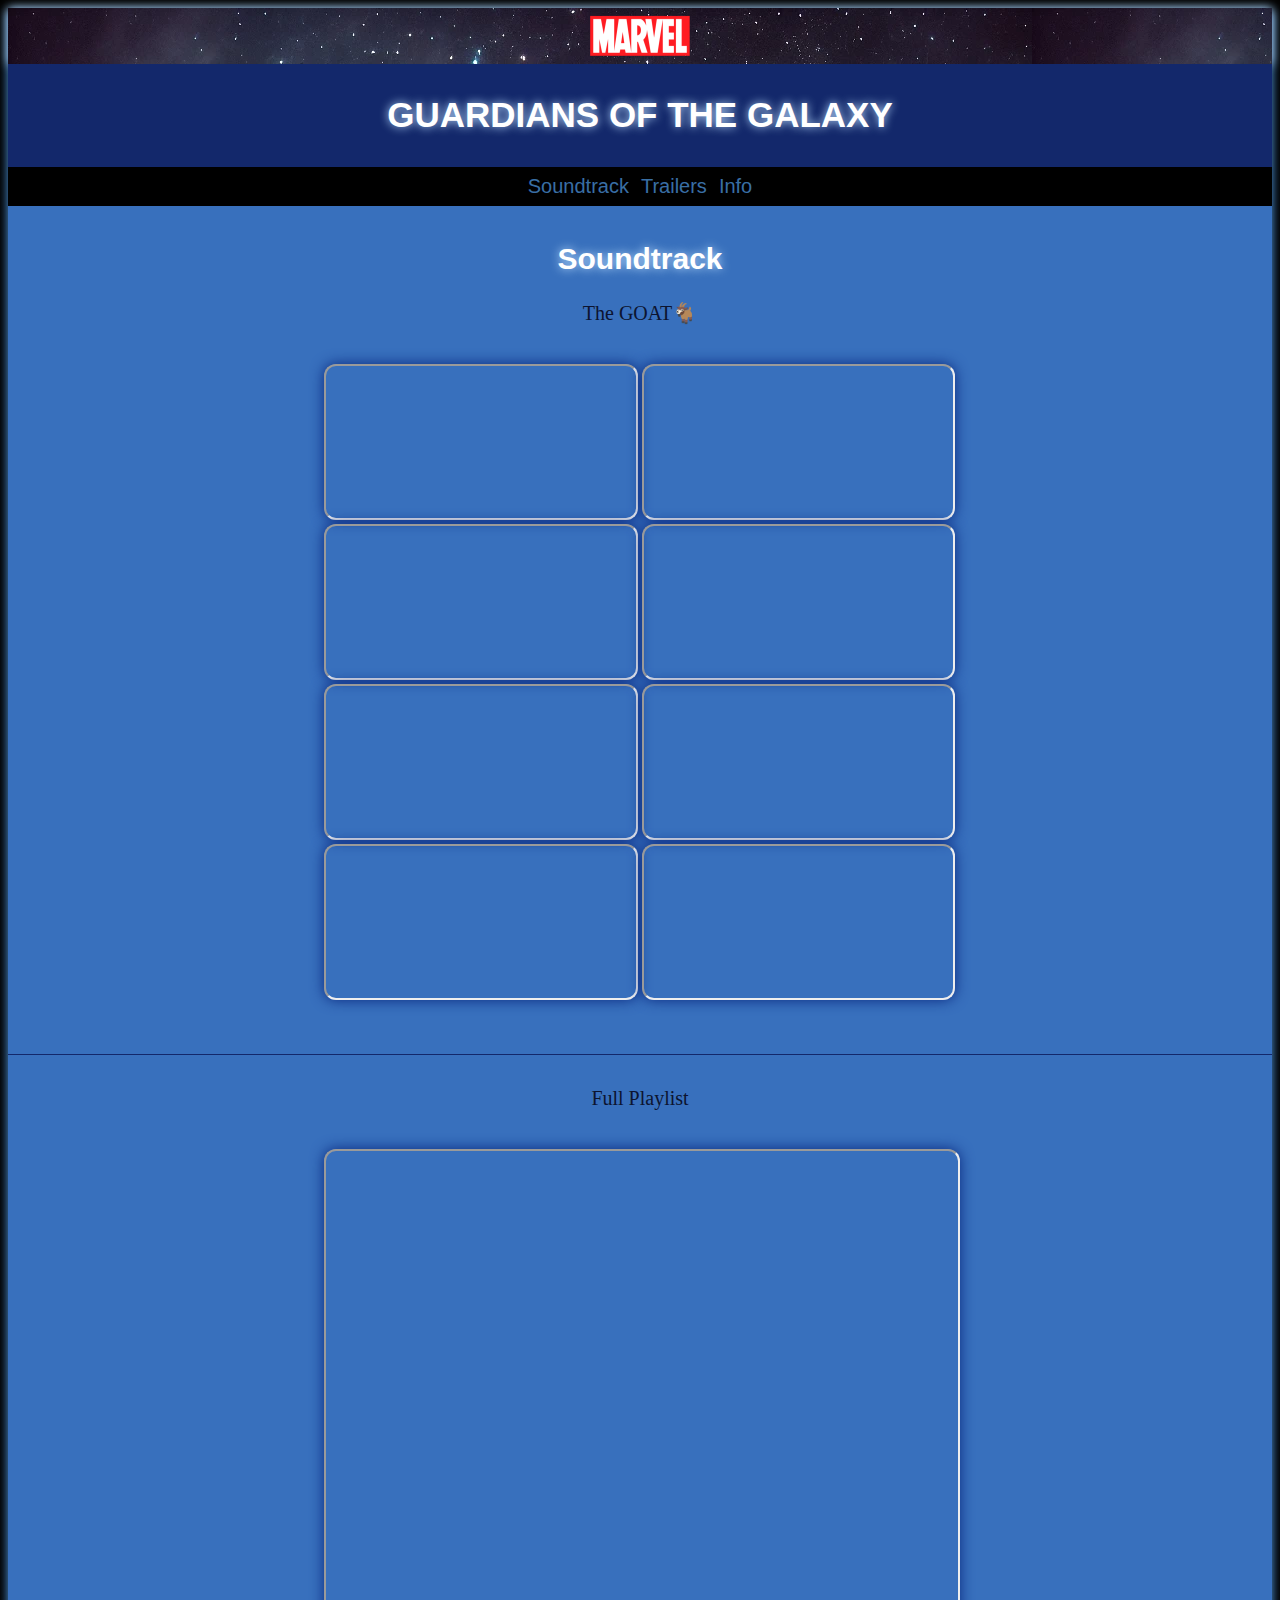
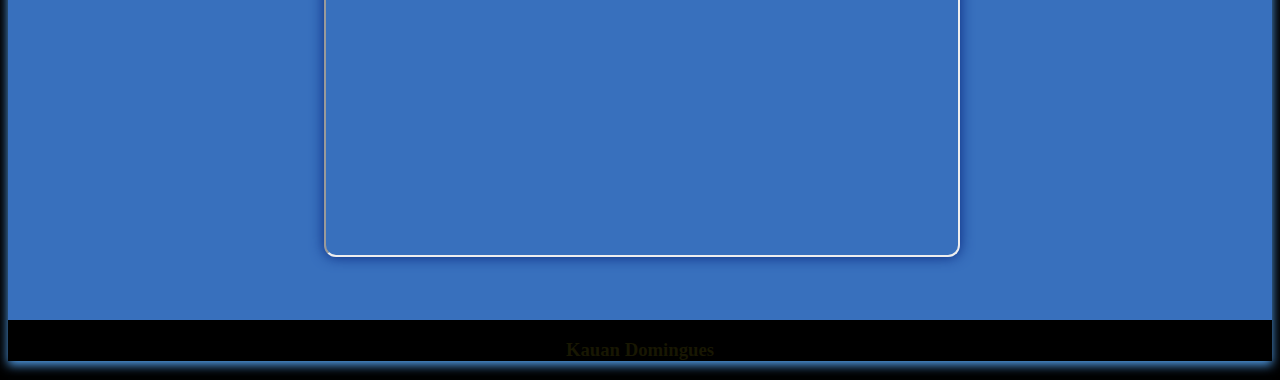
==== index.html @ 1e4c31cb "first version" ====
<html lang="en">

<head>
    <link rel="stylesheet" href="styles.css" />
    <title>Soundtrack - Guardians Of The Galaxy</title>
    <meta name="viewport" content="width=device-width, initial-scale=1.0">

</head>

<body>

    <!--Header Section-->
    <header>
        <img src="logo.png" alt="Marvel Logo">
    </header>

    <!-- Main Section-->
    <main>

        <!-- Guardians of the Galaxy Title-->
        <section class="gotg">
            <h1>Guardians of the Galaxy</h1>
        </section>


        <!-- Navigation Bar-->
        <nav class="buttons">
            <button disabled type="button" onclick="location.href='index.html'">Soundtrack</button>
            <button type="button" onclick="location.href='trailers.html'">Trailers</button>
            <button type="button" onclick="location.href='info.html'">Info</button>

        </nav>

        <!-- Music Section -->
        <section class="musics">

            <h2>Soundtrack</h2>


            <!-- Spotify Embeds for Tracks -->
            <p class="sub">The GOAT&#128016</p>

            <div class="musicsl">
                <iframe style="border-radius:12px"
                    src="https://open.spotify.com/embed/track/7GVUmCP00eSsqc4tzj1sDD?utm_source=generator&theme=0"
                    width="49%" height="152" frameBorder="1" allowfullscreen=""
                    allow="autoplay; clipboard-write; encrypted-media; fullscreen; picture-in-picture"
                    loading="lazy"></iframe>
                <iframe style="border-radius:12px"
                    src="https://open.spotify.com/embed/track/70LcF31zb1H0PyJoS1Sx1r?utm_source=generator&theme=0"
                    width="49%" height="152" frameBorder="1" allowfullscreen=""
                    allow="autoplay; clipboard-write; encrypted-media; fullscreen; picture-in-picture"
                    loading="lazy"></iframe>
                <iframe style="border-radius:12px"
                    src="https://open.spotify.com/embed/track/2RlgNHKcydI9sayD2Df2xp?utm_source=generator&theme=0"
                    width="49%" height="152" frameBorder="1" allowfullscreen=""
                    allow="autoplay; clipboard-write; encrypted-media; fullscreen; picture-in-picture"
                    loading="lazy"></iframe>
                <iframe style="border-radius:12px"
                    src="https://open.spotify.com/embed/track/5e9TFTbltYBg2xThimr0rU?utm_source=generator&theme=0"
                    width="49%" height="152" frameBorder="1" allowfullscreen=""
                    allow="autoplay; clipboard-write; encrypted-media; fullscreen; picture-in-picture"
                    loading="lazy"></iframe>
                <iframe style="border-radius:12px"
                    src="https://open.spotify.com/embed/track/456WNXWhDwYOSf5SpTuqxd?utm_source=generator&theme=0"
                    width="49%" height="152" frameBorder="1" allowfullscreen=""
                    allow="autoplay; clipboard-write; encrypted-media; fullscreen; picture-in-picture"
                    loading="lazy"></iframe>
                <iframe style="border-radius:12px"
                    src="https://open.spotify.com/embed/track/6Ac4NVYYl2U73QiTt11ZKd?utm_source=generator&theme=0"
                    width="49%" height="152" frameBorder="1" allowfullscreen=""
                    allow="autoplay; clipboard-write; encrypted-media; fullscreen; picture-in-picture"
                    loading="lazy"></iframe>
                <iframe style="border-radius:12px"
                    src="https://open.spotify.com/embed/track/5T8EDUDqKcs6OSOwEsfqG7?utm_source=generator&theme=0"
                    width="49%" height="152" frameBorder="1" allowfullscreen=""
                    allow="autoplay; clipboard-write; encrypted-media; fullscreen; picture-in-picture" loading="lazy"></iframe>
                    </style></iframe>
                <iframe style="border-radius:12px"
                    src="https://open.spotify.com/embed/track/2OSfEYKhlSsLx6vn4O75RK?utm_source=generator&theme=0"
                    width="49%" height="152" frameBorder="1" allowfullscreen=""
                    allow="autoplay; clipboard-write; encrypted-media; fullscreen; picture-in-picture"
                    loading="lazy"></iframe>

            </div>
            <!-- Add more Spotify embeds as needed -->

            <!-- Full Playlist Section -->
        </section>

        <section class="bottom">
            <p class="sub">Full Playlist</p>

            <div class="playlist">
                <iframe style="border-radius:12px"
                    src="https://open.spotify.com/embed/playlist/36NMhpq6exkxnETYgZK1OJ?utm_source=generator&theme=0"
                    width="100%" height="704" frameBorder="30" allowfullscreen="no"
                    allow="autoplay; clipboard-write; encrypted-media; fullscreen; picture-in-picture"
                    loading="lazy"></iframe>
            </div>
        </section>

    </main>

    <!-- Footer Section -->
    <footer>
        <h3>Kauan Domingues</h3>
    </footer>

</body>

</html>
---- styles.css ----
body {
    background: black;
    color: black;
    box-shadow: 0 4px 10px #529EE9;
}

header {
    background-image: url(Galaxy.webp);
    color: #3870BD;
    box-shadow: 0 4px 10px #529EE9;
    display: flex;
    justify-content: center;
    box-shadow: 0 0 10px #bbdeff;
}

.buttons {
    display: flex;
    justify-content: center;
    padding: 7px;
    transition: opacity 0.3s ease;
}

.buttons button {
    opacity: 0.7;
    font-size: 20px;
    color: #529EE9;
    background: none;
    border: none;
}

.buttons button:hover {
    text-shadow: 0 0 10px #bbdeff;
    opacity: 1;
}

.gotg {
    padding-bottom: 1px;
    background: #13286B;
    display: flex;
    justify-content: center;
}

.bottom {
    background: #3870BD;
    padding-top: 1%;
    padding-left: 25%;
    padding-right: 25%;
    padding-bottom: 5%;
    border-top: solid #13286B 1px;
    justify-content: center;
}

.bottom iframe{
    box-shadow: 0 0 14px #0a2980;
    
}

.musics {
    background: #3870BD;
    padding-top: 1px;
    padding-left: 25%;
    padding-right: 25%;
    padding-bottom: 50px;
    justify-content: center;
}

.musicsl {
    width: 100%;
    gap: 10px;
}


.musicsl iframe{
    box-shadow: 0 0 14px #0a2980;
}


/*Headings*/
h1 {
    font-size: 35px;
    font-family: 'Trebuchet MS', 'Lucida Sans Unicode', 'Lucida Grande', 'Lucida Sans', Arial, sans-serif;
    text-align: center;
    text-transform: uppercase;
    line-height: 1;
    text-shadow: -2px 2px #AB7D41;
    color: #ffffff;
    padding-top: 10px;
    padding-bottom: 10px;
    text-shadow: 0 0 10px #bbdeff;
}

h2 {
    font-size: 30px;
    font-family: 'Trebuchet MS', 'Lucida Sans Unicode', 'Lucida Grande', 'Lucida Sans', Arial, sans-serif;
    text-align: center;
    text-shadow: 0 0 10px #bbdeff;
    color: white;
    padding-top: 10px;
}

h3 {
    text-align: center;
    color: #181702;
}


.sub {
    justify-content: center;
    font-size: 20px;
    color: #0c1430;
    text-align: center;
    padding-bottom: 3%;
    
}

/*From here, styles trailers*/

.trailers-lettering {
    justify-content: center;
    background: #3870BD;
    padding: 1px;
}

.trailers {
    display: flex;
    padding-top: 5px;
    padding-bottom: 50px;
    background: #3870BD;
    justify-content: center;
}

.videos img {
    height: 300px;
    overflow-x: auto;
    opacity: 1;
}

.videos img:hover {
    opacity: 0.7;
    border: solid #529EE9 3px;
    border-radius: 2px;
    text-shadow: 0 0 10px #9fa7e9;
}

.movie-description {
    color: #8cc5ff;
    font-size: 23px;
    text-align: center;
    text-shadow: 0 0 10px #bbdeff;
}

.info-text-section {
    padding-bottom: 50px;
}

.text-info {
    padding-top: 20px;
    justify-content: center;
    color: #8cc5ff;
    font-size: 23px;
    text-align: center;
    padding-left: 30%;
    padding-right: 30%;
    text-shadow: 0 0 10px #bbdeff;
}
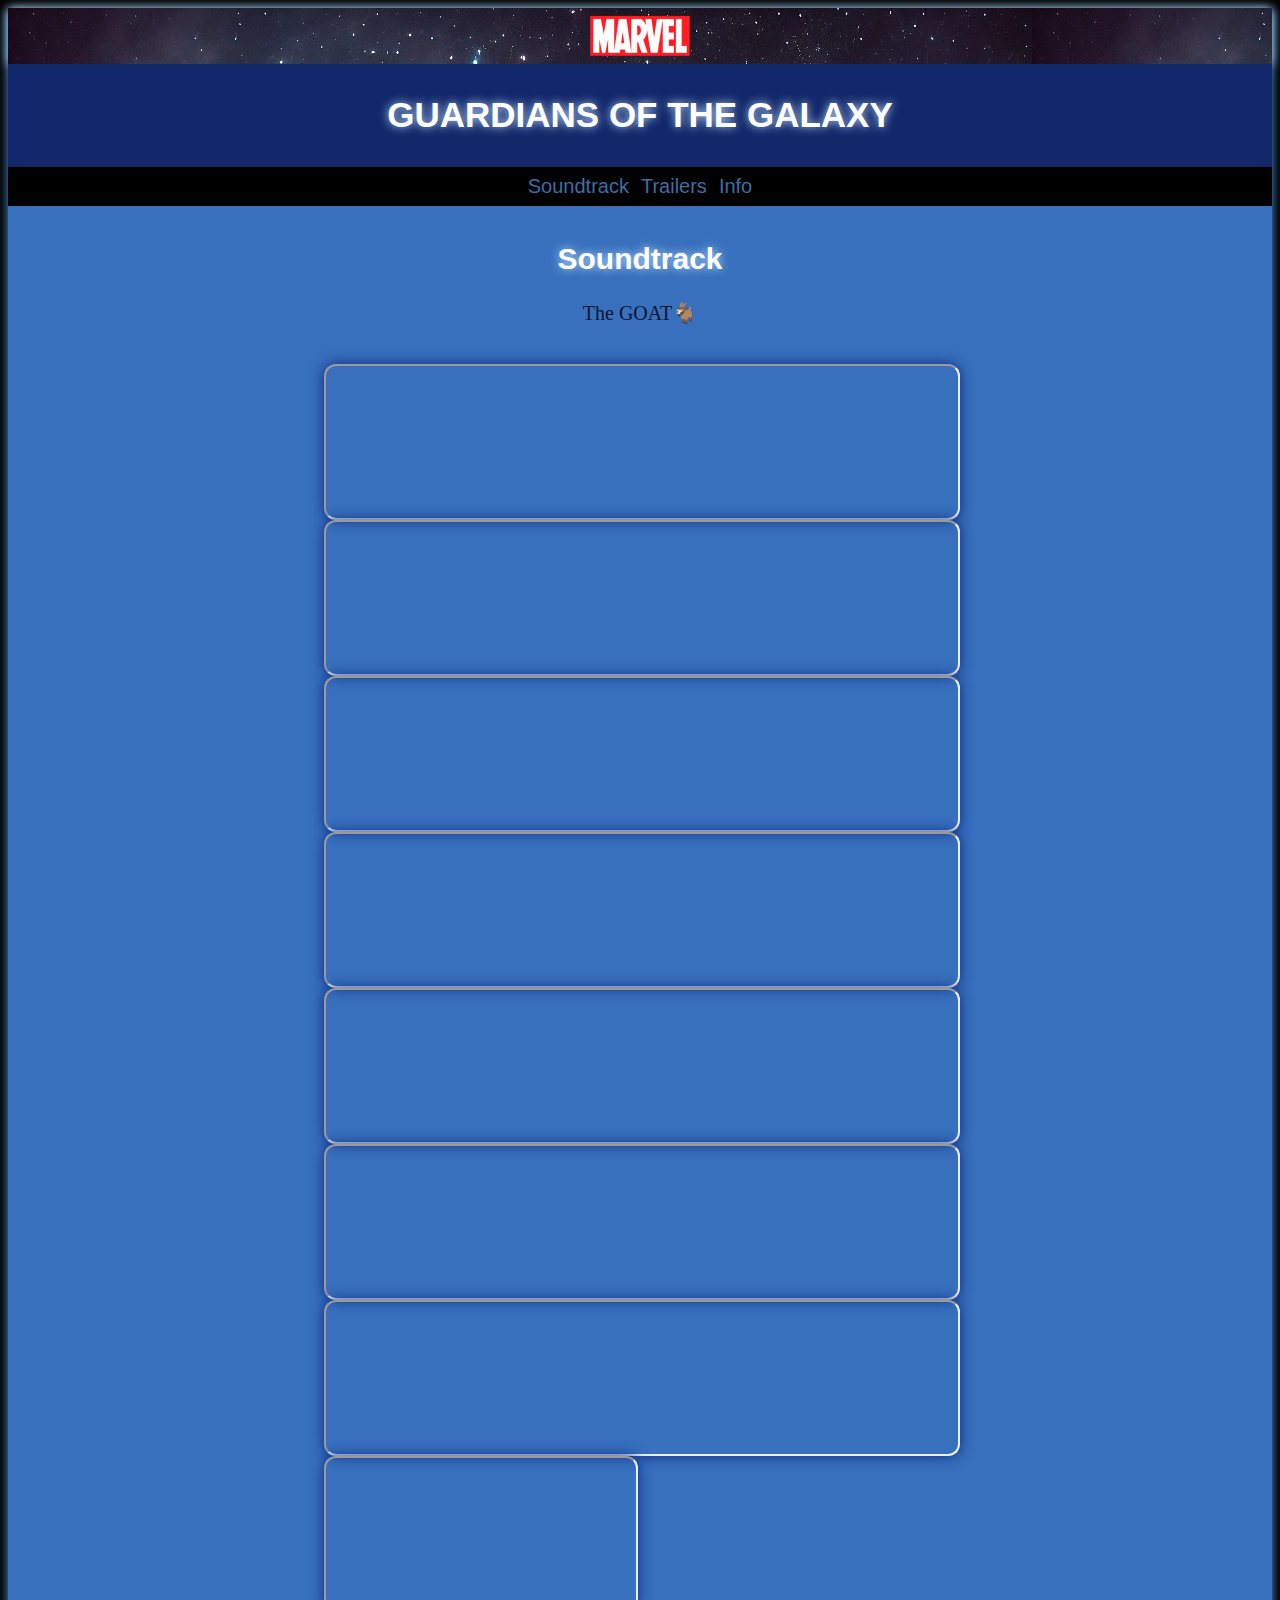
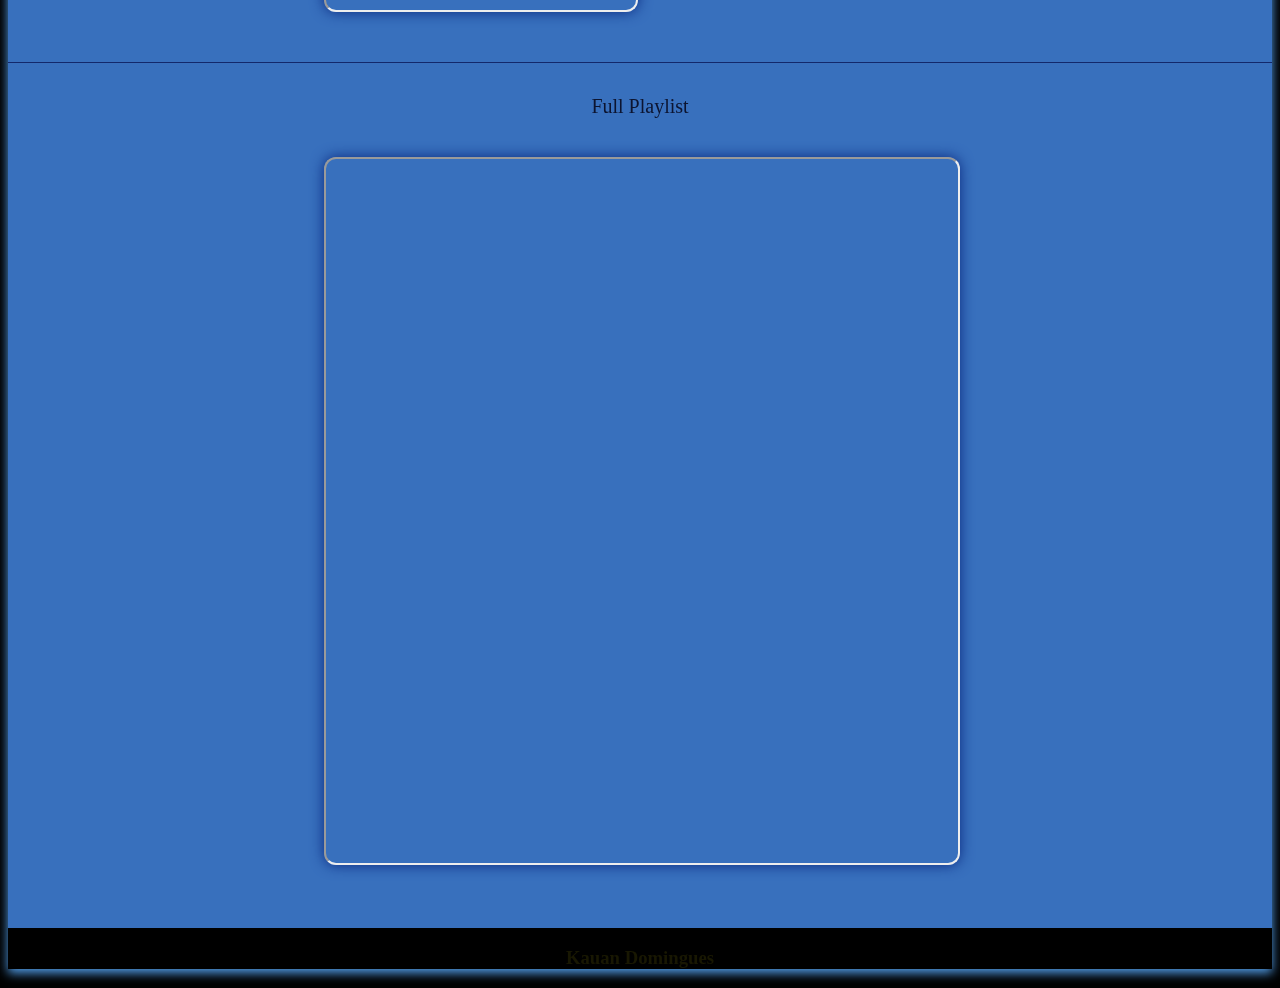
==== commit 1772297f: "second version" ====
--- a/index.html
+++ b/index.html
@@ -43,37 +43,37 @@
             <div class="musicsl">
                 <iframe style="border-radius:12px"
                     src="https://open.spotify.com/embed/track/7GVUmCP00eSsqc4tzj1sDD?utm_source=generator&theme=0"
-                    width="49%" height="152" frameBorder="1" allowfullscreen=""
+                    width="100%" height="152" frameBorder="1" allowfullscreen=""
                     allow="autoplay; clipboard-write; encrypted-media; fullscreen; picture-in-picture"
                     loading="lazy"></iframe>
                 <iframe style="border-radius:12px"
                     src="https://open.spotify.com/embed/track/70LcF31zb1H0PyJoS1Sx1r?utm_source=generator&theme=0"
-                    width="49%" height="152" frameBorder="1" allowfullscreen=""
+                    width="100%" height="152" frameBorder="1" allowfullscreen=""
                     allow="autoplay; clipboard-write; encrypted-media; fullscreen; picture-in-picture"
                     loading="lazy"></iframe>
                 <iframe style="border-radius:12px"
                     src="https://open.spotify.com/embed/track/2RlgNHKcydI9sayD2Df2xp?utm_source=generator&theme=0"
-                    width="49%" height="152" frameBorder="1" allowfullscreen=""
+                    width="100%" height="152" frameBorder="1" allowfullscreen=""
                     allow="autoplay; clipboard-write; encrypted-media; fullscreen; picture-in-picture"
                     loading="lazy"></iframe>
                 <iframe style="border-radius:12px"
                     src="https://open.spotify.com/embed/track/5e9TFTbltYBg2xThimr0rU?utm_source=generator&theme=0"
-                    width="49%" height="152" frameBorder="1" allowfullscreen=""
+                    width="100%" height="152" frameBorder="1" allowfullscreen=""
                     allow="autoplay; clipboard-write; encrypted-media; fullscreen; picture-in-picture"
                     loading="lazy"></iframe>
                 <iframe style="border-radius:12px"
                     src="https://open.spotify.com/embed/track/456WNXWhDwYOSf5SpTuqxd?utm_source=generator&theme=0"
-                    width="49%" height="152" frameBorder="1" allowfullscreen=""
+                    width="100%" height="152" frameBorder="1" allowfullscreen=""
                     allow="autoplay; clipboard-write; encrypted-media; fullscreen; picture-in-picture"
                     loading="lazy"></iframe>
                 <iframe style="border-radius:12px"
                     src="https://open.spotify.com/embed/track/6Ac4NVYYl2U73QiTt11ZKd?utm_source=generator&theme=0"
-                    width="49%" height="152" frameBorder="1" allowfullscreen=""
+                    width="100%" height="152" frameBorder="1" allowfullscreen=""
                     allow="autoplay; clipboard-write; encrypted-media; fullscreen; picture-in-picture"
                     loading="lazy"></iframe>
                 <iframe style="border-radius:12px"
                     src="https://open.spotify.com/embed/track/5T8EDUDqKcs6OSOwEsfqG7?utm_source=generator&theme=0"
-                    width="49%" height="152" frameBorder="1" allowfullscreen=""
+                    width="100%" height="152" frameBorder="1" allowfullscreen=""
                     allow="autoplay; clipboard-write; encrypted-media; fullscreen; picture-in-picture" loading="lazy"></iframe>
                     </style></iframe>
                 <iframe style="border-radius:12px"
@@ -109,4 +109,4 @@
 
 </body>
 
-</html>+</html>
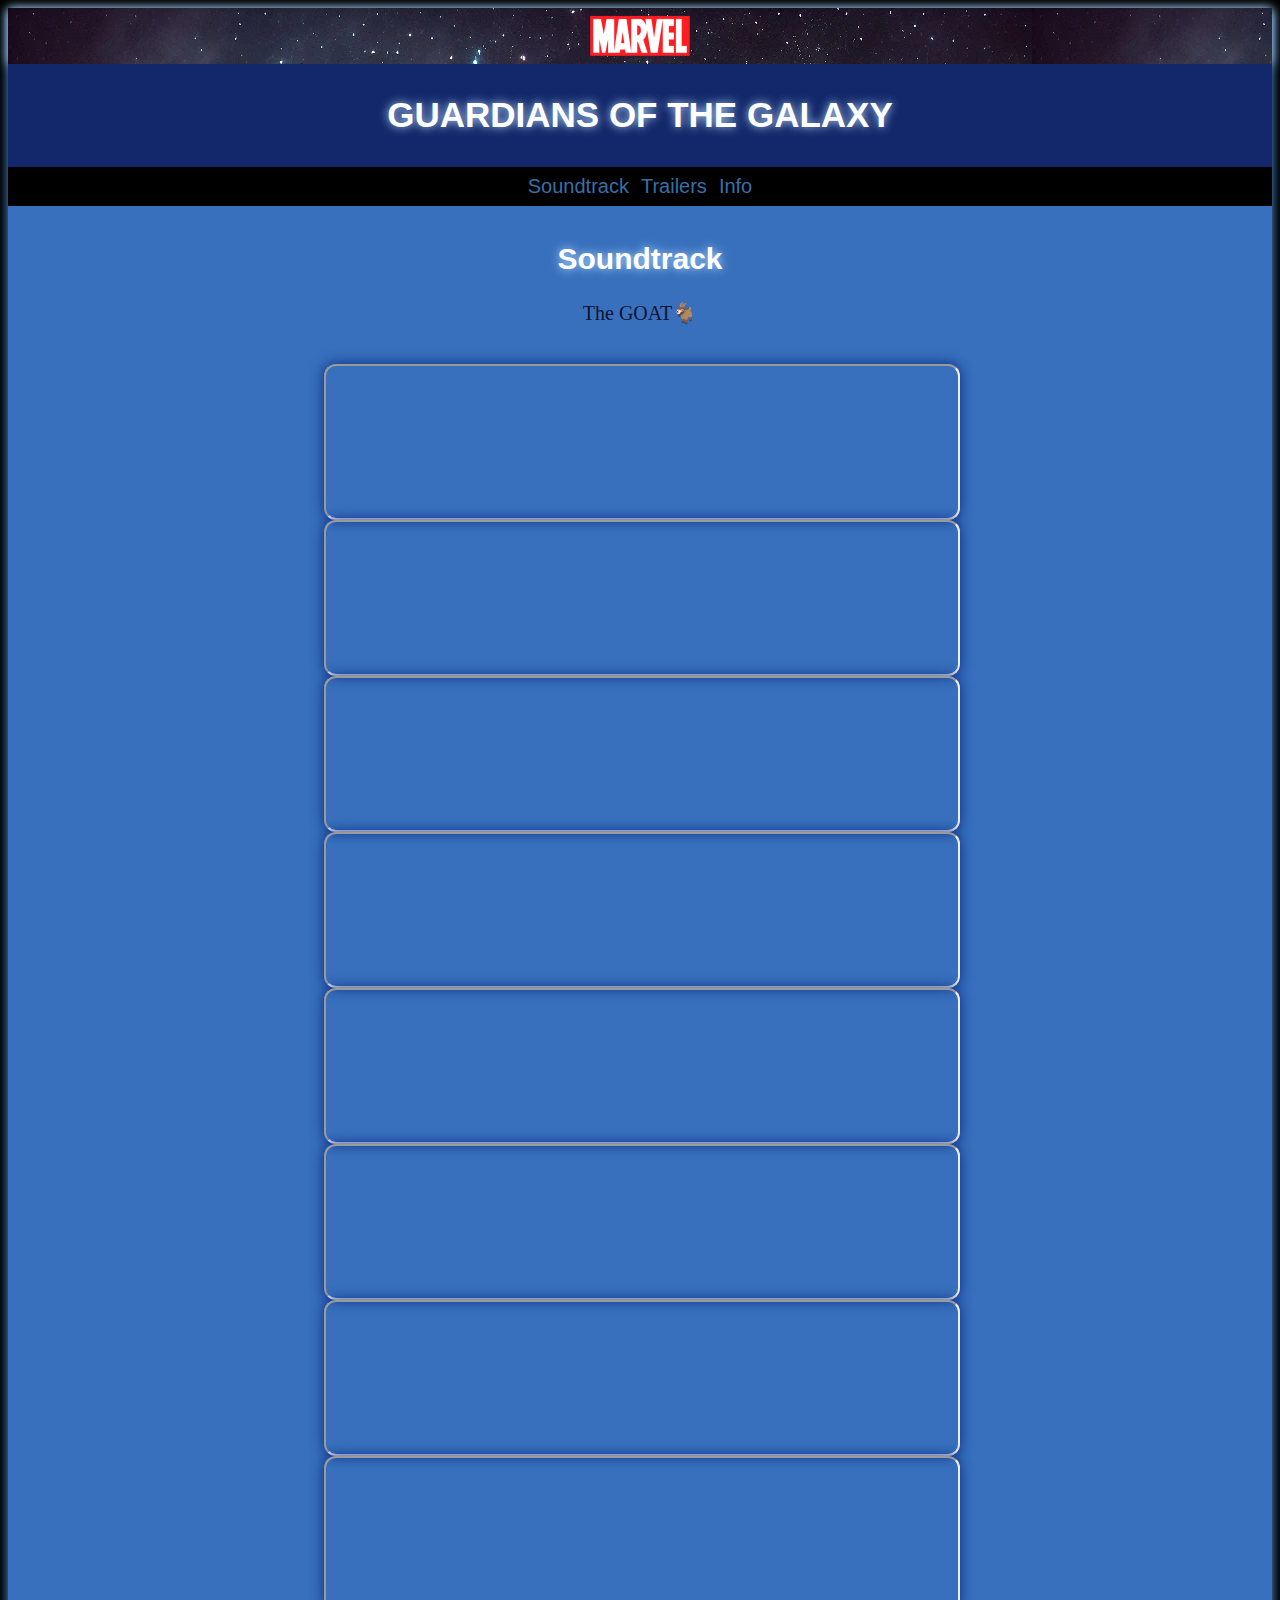
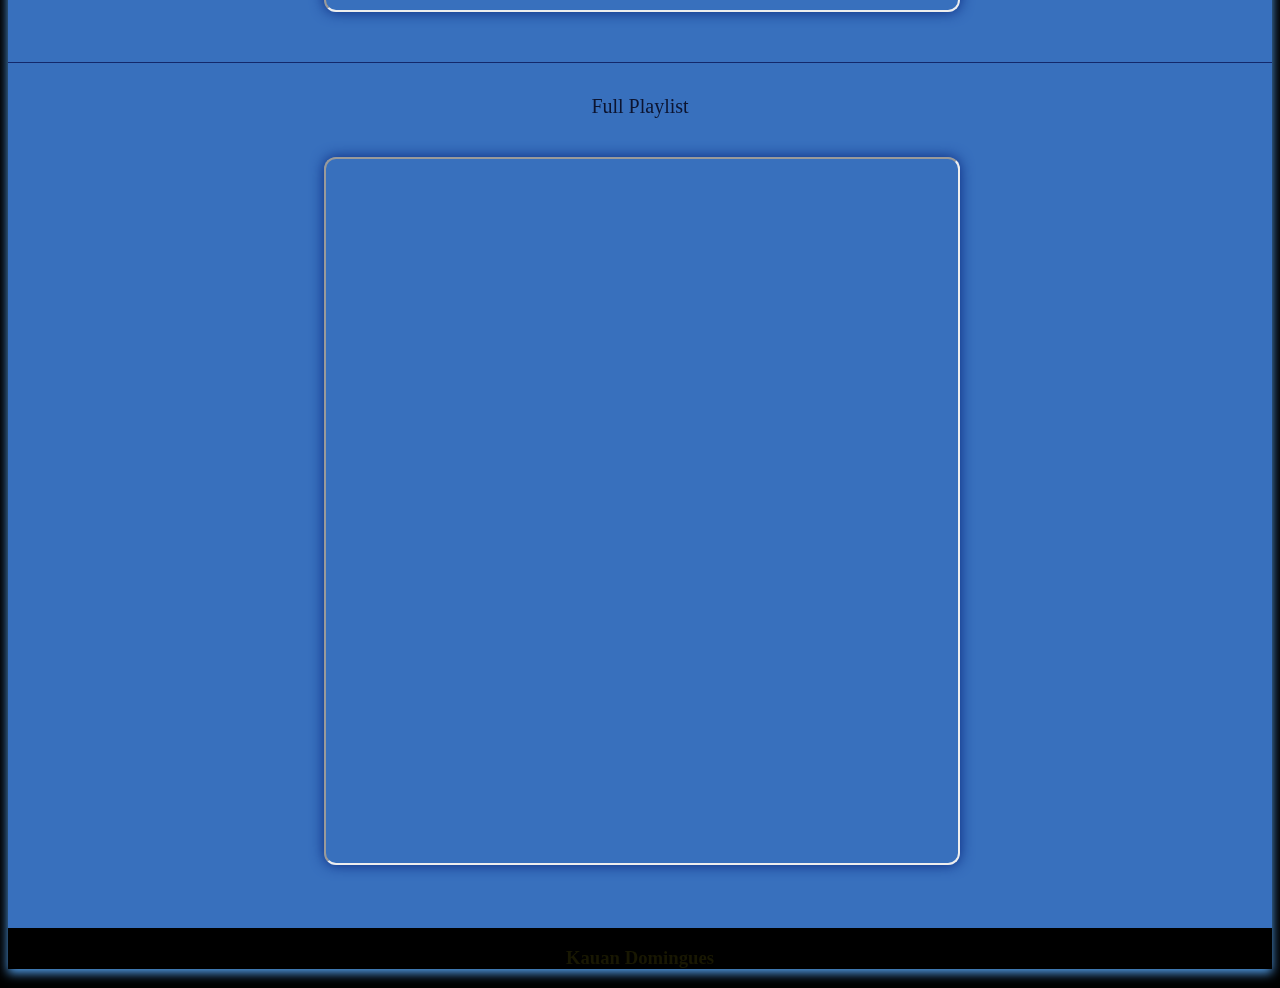
==== commit 6694bcab: "third version" ====
--- a/index.html
+++ b/index.html
@@ -78,7 +78,7 @@
                     </style></iframe>
                 <iframe style="border-radius:12px"
                     src="https://open.spotify.com/embed/track/2OSfEYKhlSsLx6vn4O75RK?utm_source=generator&theme=0"
-                    width="49%" height="152" frameBorder="1" allowfullscreen=""
+                    width="100%" height="152" frameBorder="1" allowfullscreen=""
                     allow="autoplay; clipboard-write; encrypted-media; fullscreen; picture-in-picture"
                     loading="lazy"></iframe>
 
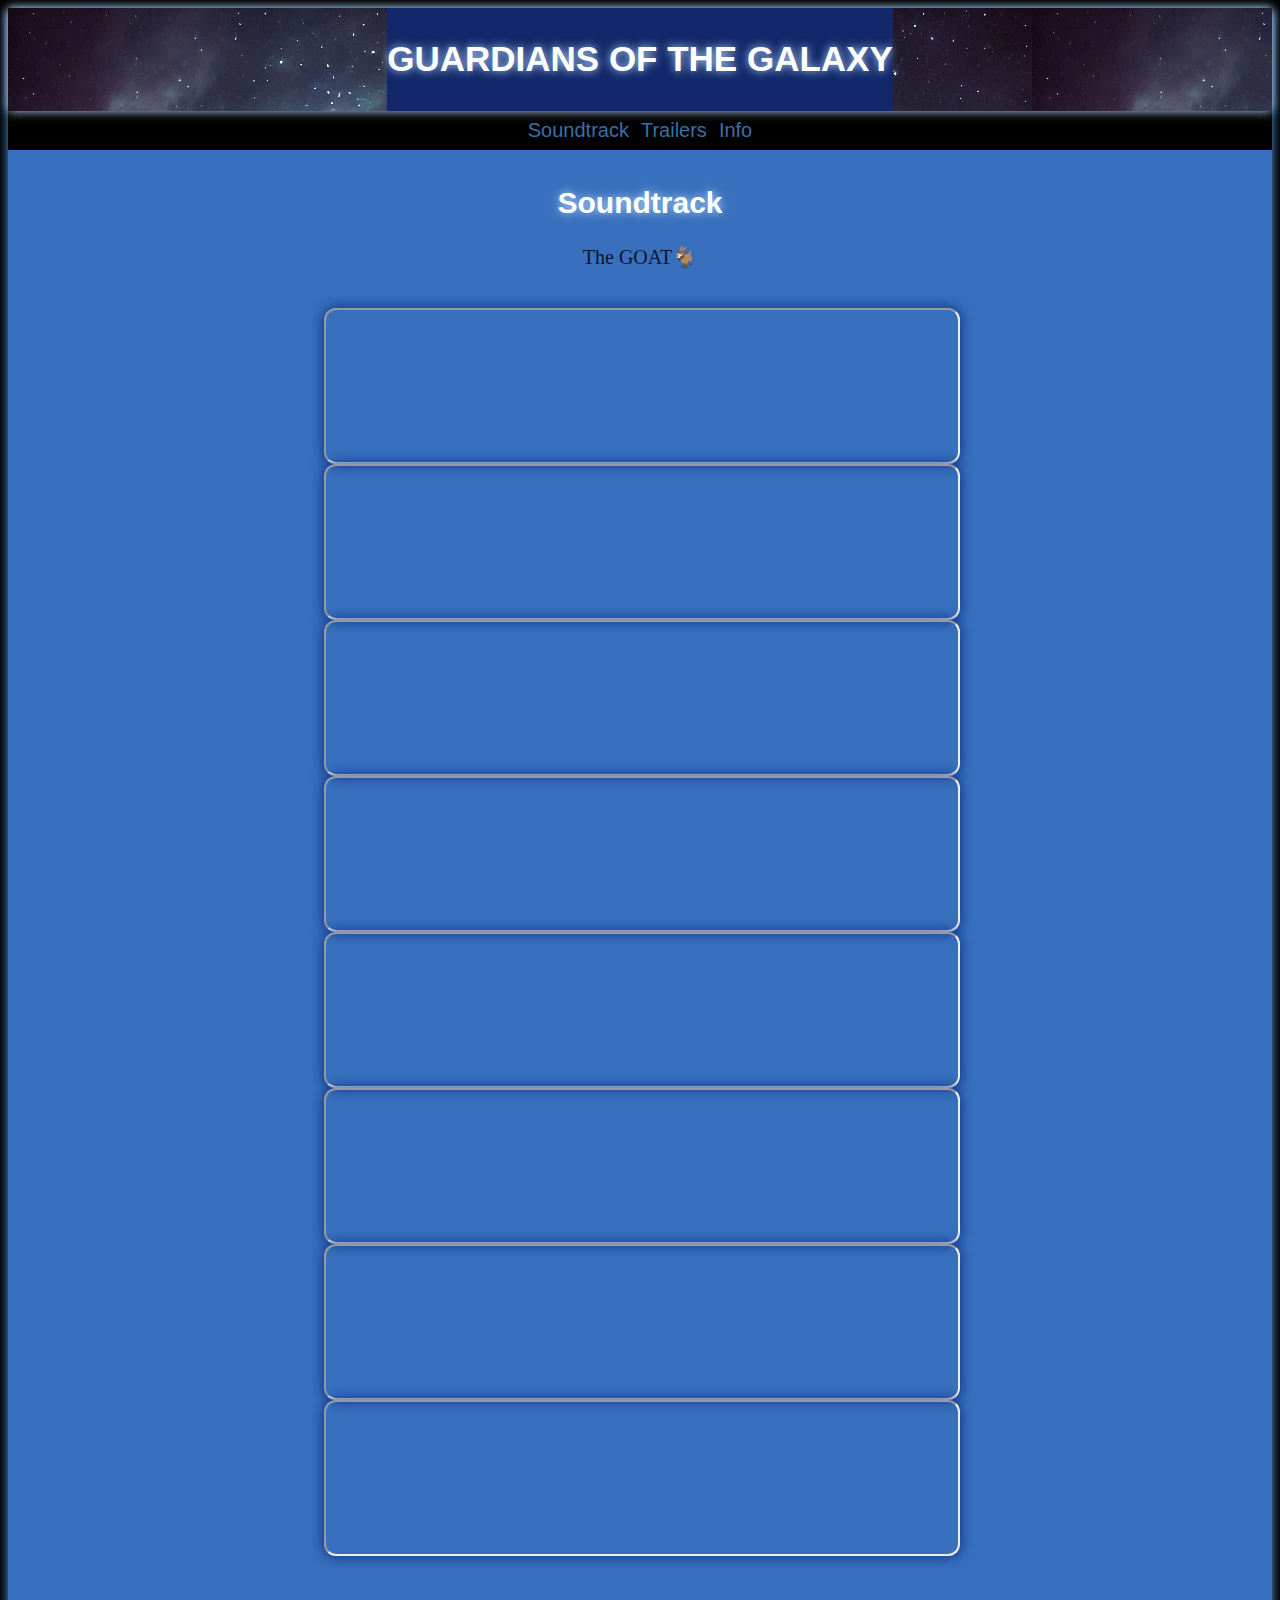
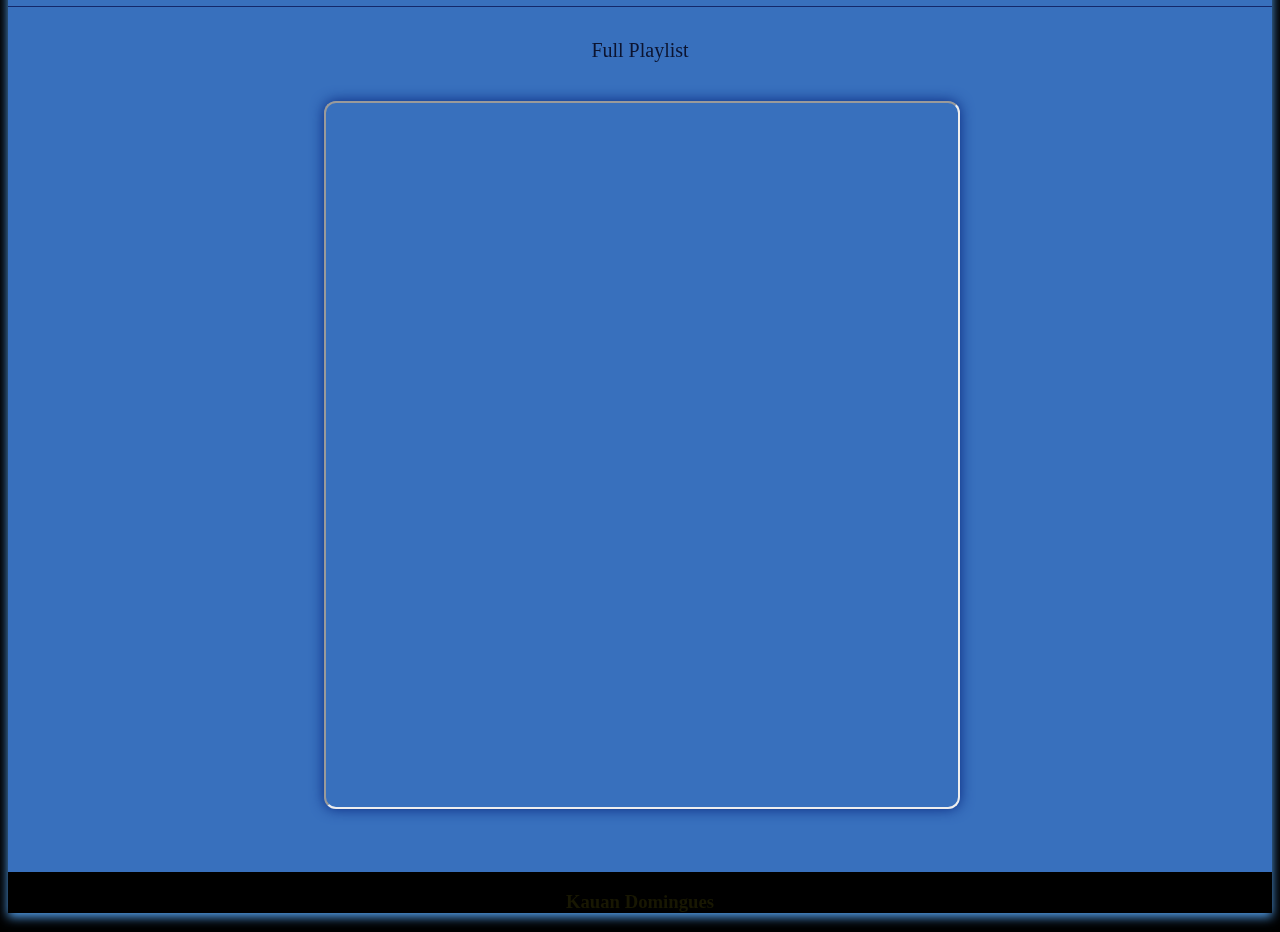
==== commit 1537cdb7: "Update index.html" ====
--- a/index.html
+++ b/index.html
@@ -11,16 +11,13 @@
 
     <!--Header Section-->
     <header>
-        <img src="logo.png" alt="Marvel Logo">
+        <section class="gotg">
+            <h1>Guardians of the Galaxy</h1>
+        </section>
     </header>
 
     <!-- Main Section-->
     <main>
-
-        <!-- Guardians of the Galaxy Title-->
-        <section class="gotg">
-            <h1>Guardians of the Galaxy</h1>
-        </section>
 
 
         <!-- Navigation Bar-->
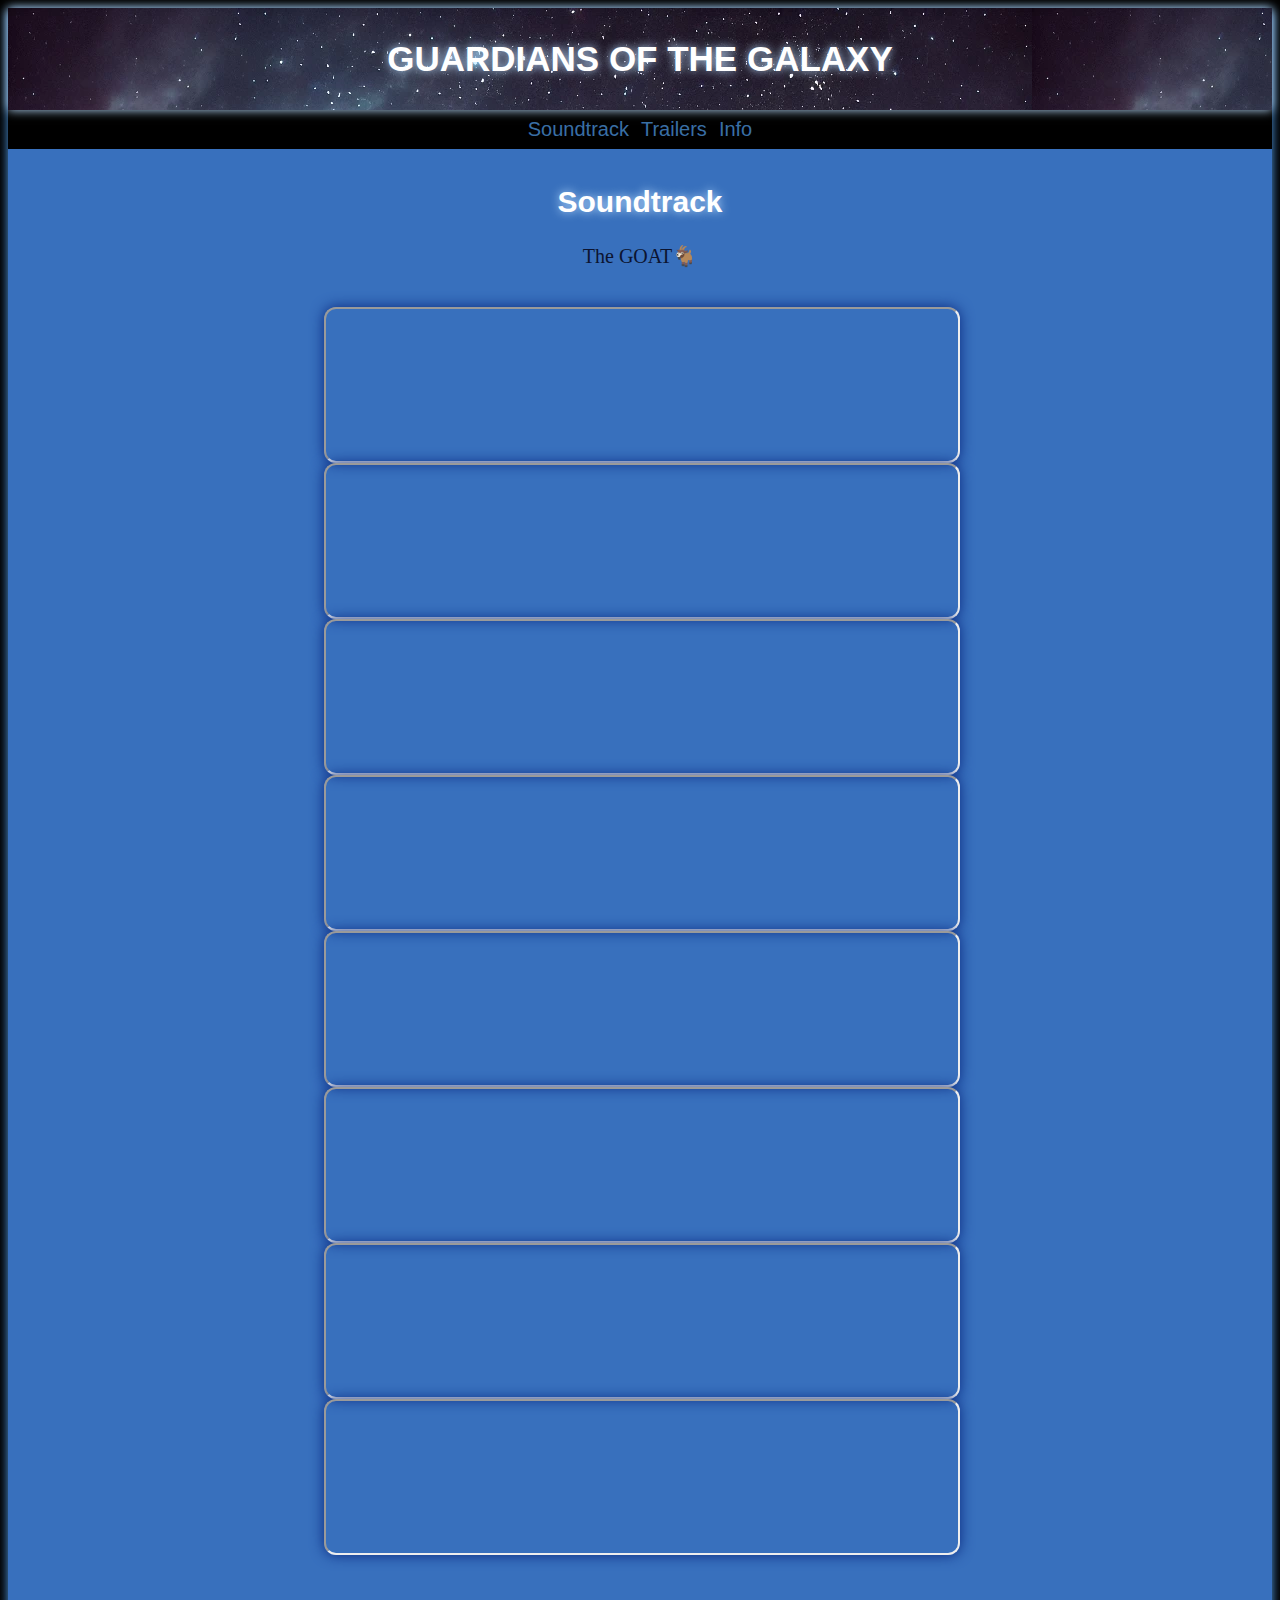
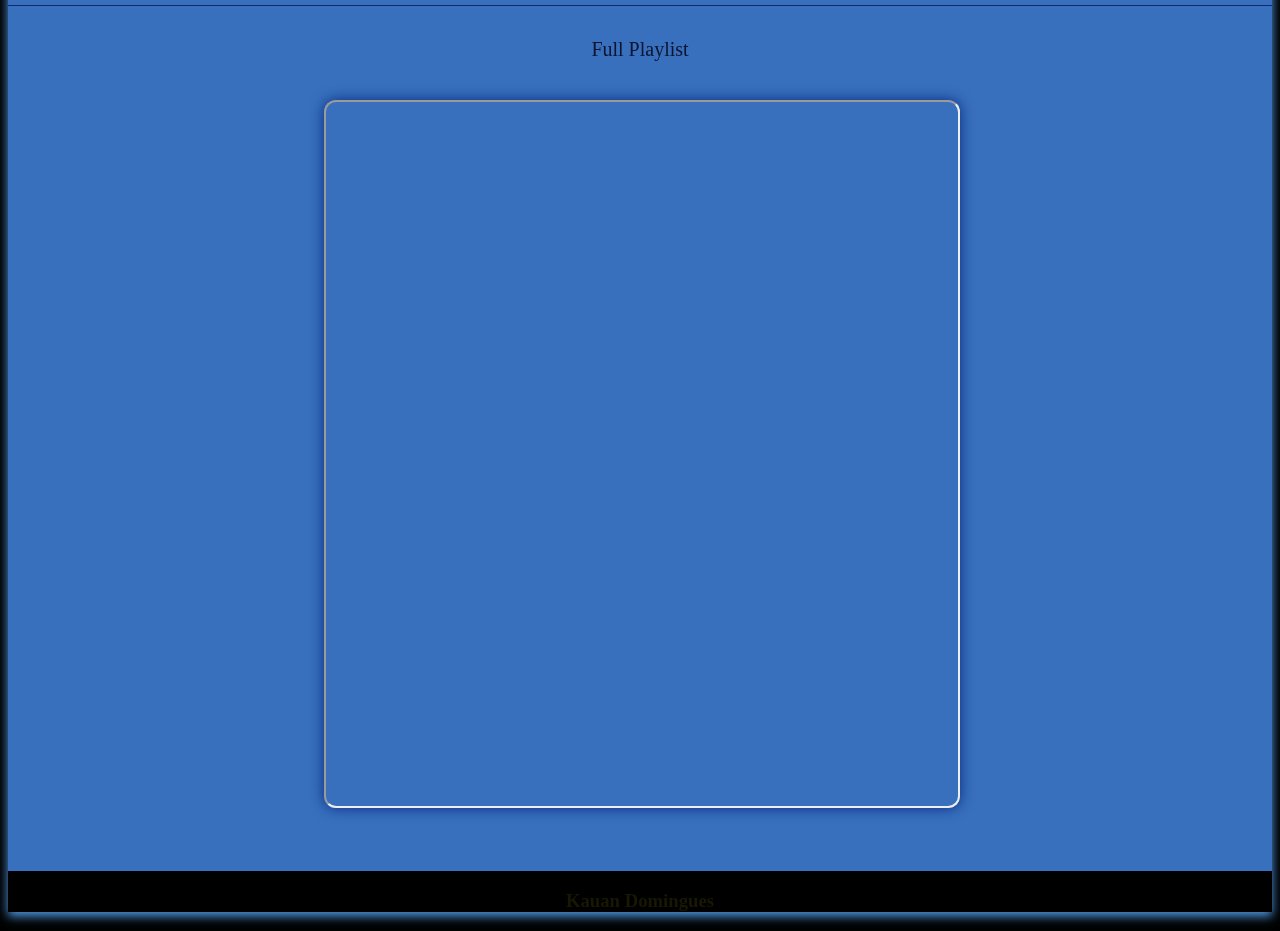
==== commit 4d943d8f: "Update index.html" ====
--- a/index.html
+++ b/index.html
@@ -11,9 +11,7 @@
 
     <!--Header Section-->
     <header>
-        <section class="gotg">
             <h1>Guardians of the Galaxy</h1>
-        </section>
     </header>
 
     <!-- Main Section-->
--- a/styles.css
+++ b/styles.css
@@ -31,13 +31,6 @@
 .buttons button:hover {
     text-shadow: 0 0 10px #bbdeff;
     opacity: 1;
-}
-
-.gotg {
-    padding-bottom: 1px;
-    background: #13286B;
-    display: flex;
-    justify-content: center;
 }
 
 .bottom {
@@ -162,4 +155,4 @@
     padding-left: 30%;
     padding-right: 30%;
     text-shadow: 0 0 10px #bbdeff;
-}+}
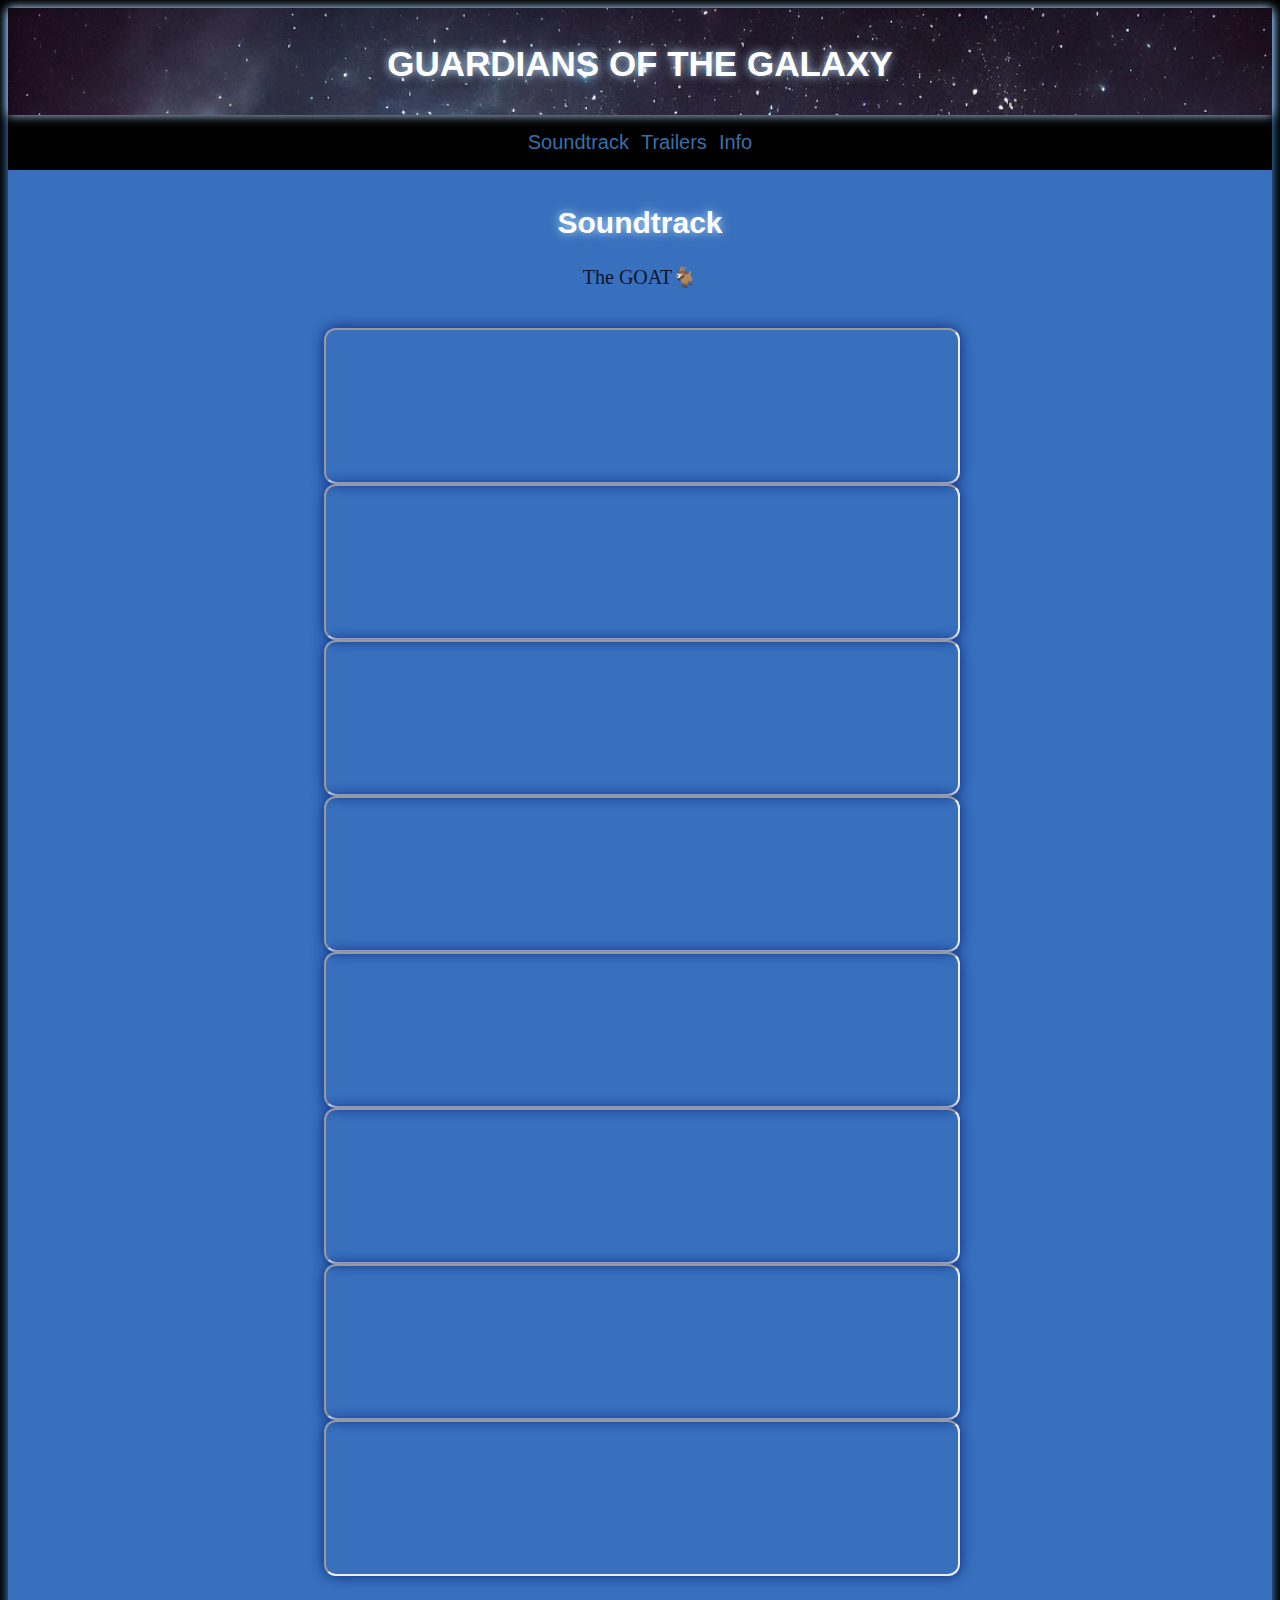
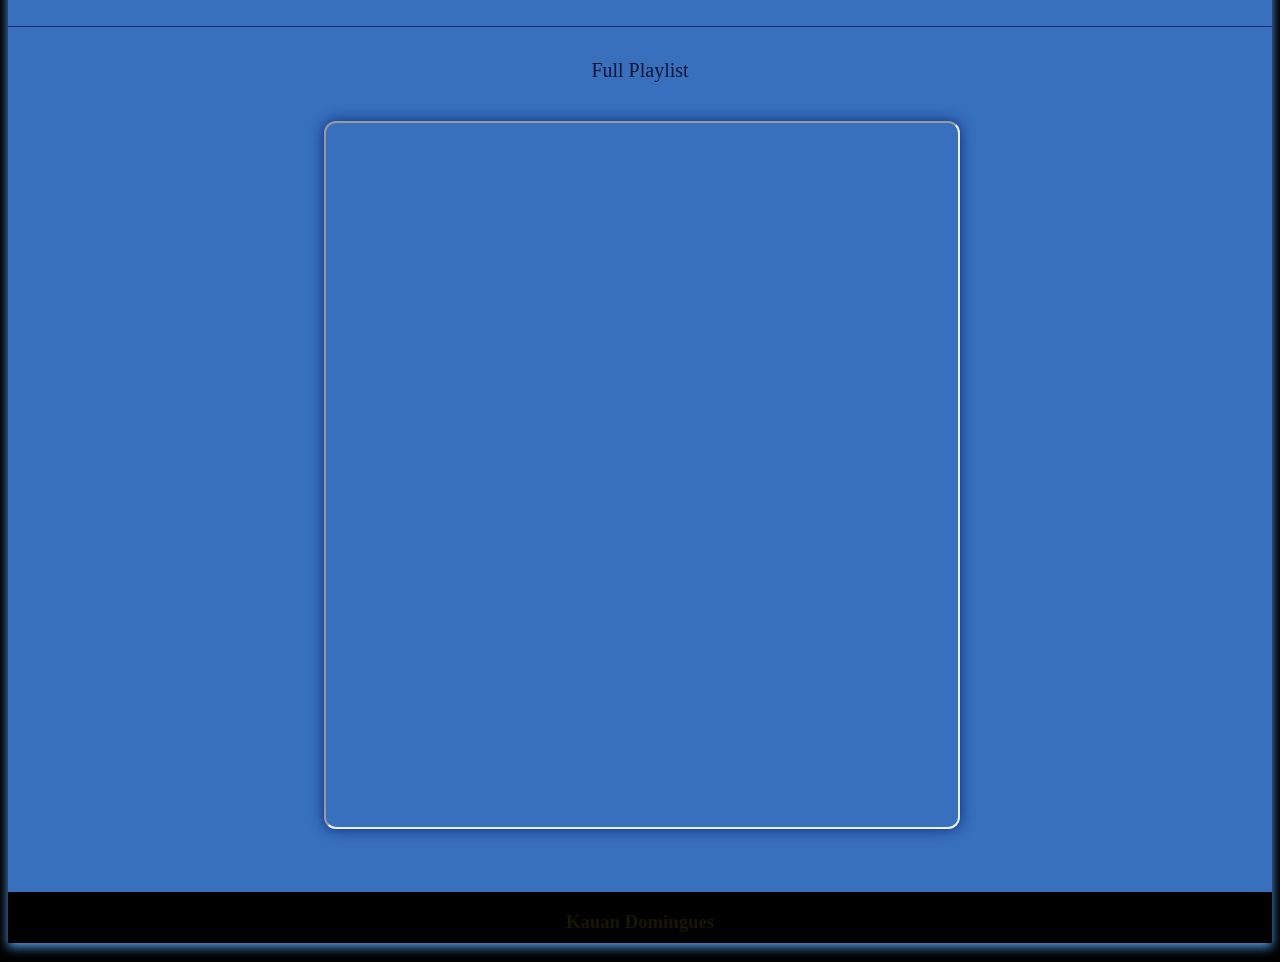
==== commit e65f9dab: "Files" ====
--- a/index.html
+++ b/index.html
@@ -11,12 +11,11 @@
 
     <!--Header Section-->
     <header>
-            <h1>Guardians of the Galaxy</h1>
+        <h1>Guardians of the Galaxy</h1>
     </header>
 
     <!-- Main Section-->
     <main>
-
 
         <!-- Navigation Bar-->
         <nav class="buttons">
@@ -104,4 +103,4 @@
 
 </body>
 
-</html>
+</html>--- a/styles.css
+++ b/styles.css
@@ -5,18 +5,20 @@
 }
 
 header {
+    padding-top: 5px;
+    display: flex;
+    justify-content: center;
     background-image: url(Galaxy.webp);
+    background-size: cover;
     color: #3870BD;
     box-shadow: 0 4px 10px #529EE9;
-    display: flex;
-    justify-content: center;
     box-shadow: 0 0 10px #bbdeff;
 }
 
 .buttons {
     display: flex;
     justify-content: center;
-    padding: 7px;
+    padding: 15px;
     transition: opacity 0.3s ease;
 }
 
@@ -40,7 +42,6 @@
     padding-right: 25%;
     padding-bottom: 5%;
     border-top: solid #13286B 1px;
-    justify-content: center;
 }
 
 .bottom iframe{
@@ -54,7 +55,6 @@
     padding-left: 25%;
     padding-right: 25%;
     padding-bottom: 50px;
-    justify-content: center;
 }
 
 .musicsl {
@@ -94,11 +94,11 @@
 h3 {
     text-align: center;
     color: #181702;
+    padding-bottom: 10px;
 }
 
 
 .sub {
-    justify-content: center;
     font-size: 20px;
     color: #0c1430;
     text-align: center;
@@ -109,21 +109,21 @@
 /*From here, styles trailers*/
 
 .trailers-lettering {
-    justify-content: center;
     background: #3870BD;
     padding: 1px;
 }
 
 .trailers {
-    display: flex;
     padding-top: 5px;
     padding-bottom: 50px;
     background: #3870BD;
+    display: flex;
     justify-content: center;
 }
 
 .videos img {
-    height: 300px;
+
+    height: 200px;
     overflow-x: auto;
     opacity: 1;
 }
@@ -148,11 +148,10 @@
 
 .text-info {
     padding-top: 20px;
-    justify-content: center;
     color: #8cc5ff;
     font-size: 23px;
     text-align: center;
     padding-left: 30%;
     padding-right: 30%;
     text-shadow: 0 0 10px #bbdeff;
-}
+}